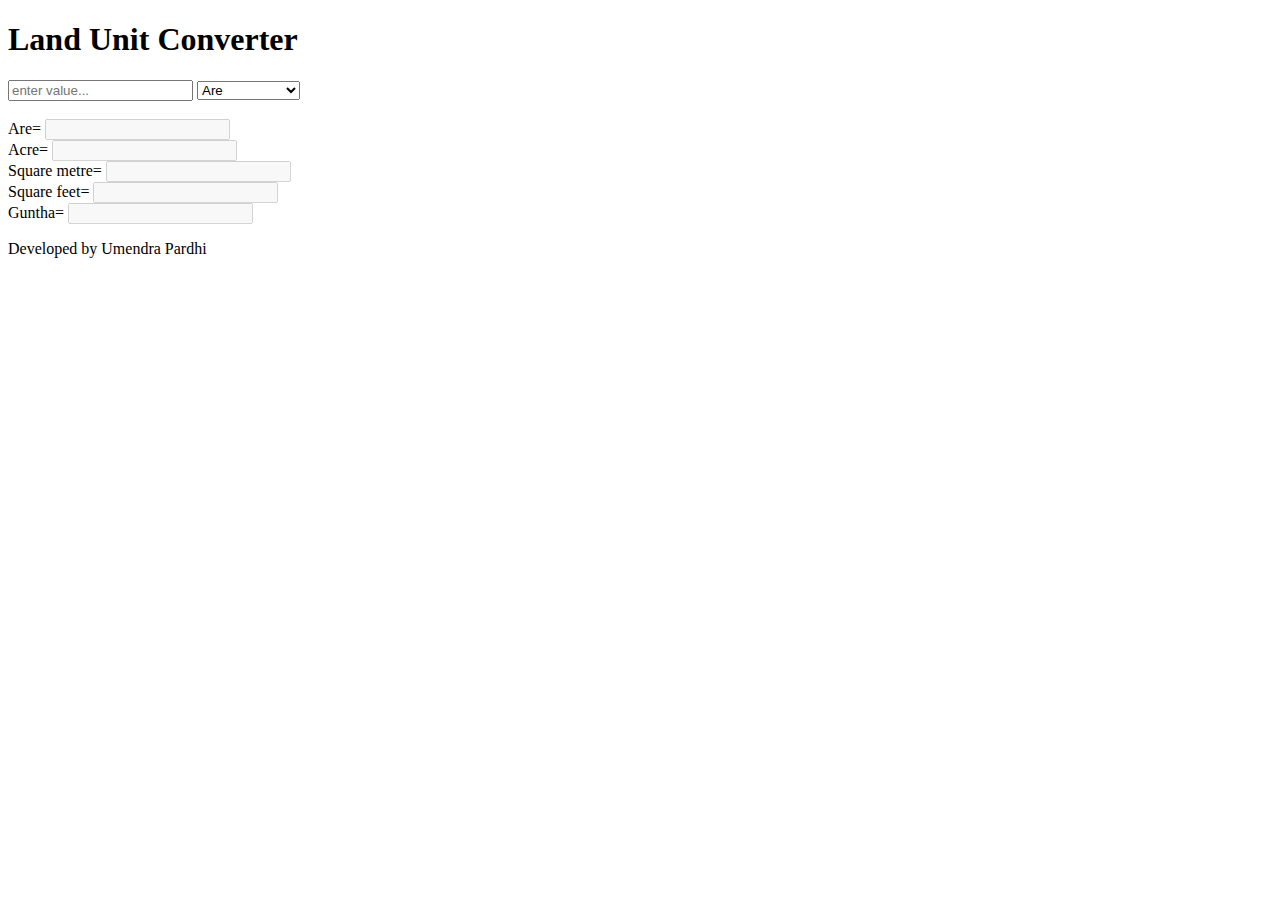
==== index.html @ 8579d085 "Add files via upload" ====
<!DOCTYPE html>
<html>
    <head>
        <title>Land Unit Converter</title>
        <link rel="stylesheet" href="css/style.css">
        <meta name="viewport" content="width=device-width, initial-scale=1">
    </head>
    
    <body>
        <div class="center">
            <div>
                <h1>Land Unit Converter</h1>
            </div>
            <div class="border">
                <div class="inline">
                    <input type="number" name="user_value" id="value" placeholder="enter value..." onchange="change()" oninput="this.onchange()" onkeypress="this.onchange();" onpaste="this.onchange();">
                    <select id="sel" onchange="change()">
                        <option>Are</option>
                        <option>Acre</option>
                        <option>Square metre</option>
                        <option>Square feet</option>
                        <option>Guntha</option>
                    </select><br><br>
                </div>
                <div class="i" id="a">
                    <label>Are= </label><input type="text" id="o1" name="r" disabled><br>
                </div>
                <div class="i" id="b">
                    <label>Acre= </label><input type="text" id="o2" name="r" disabled><br>
                </div>
                <div class="i" id="c">
                    <label>Square metre= </label><input type="text" id="o3" name="r" disabled><br>
                </div>
                <div class="i" id="d">
                    <label>Square feet= </label><input type="text" id="o4" name="r" disabled><br>
                </div>
                <div class="i" id="e">
                    <label>Guntha= </label><input type="text" id="o5" name="r" disabled><br>
                </div>
                <p>Developed by Umendra Pardhi</p>
            </div>
        </div>

       <script type="text/javascript" src="js/script.js"></script>
    </body>
</html>
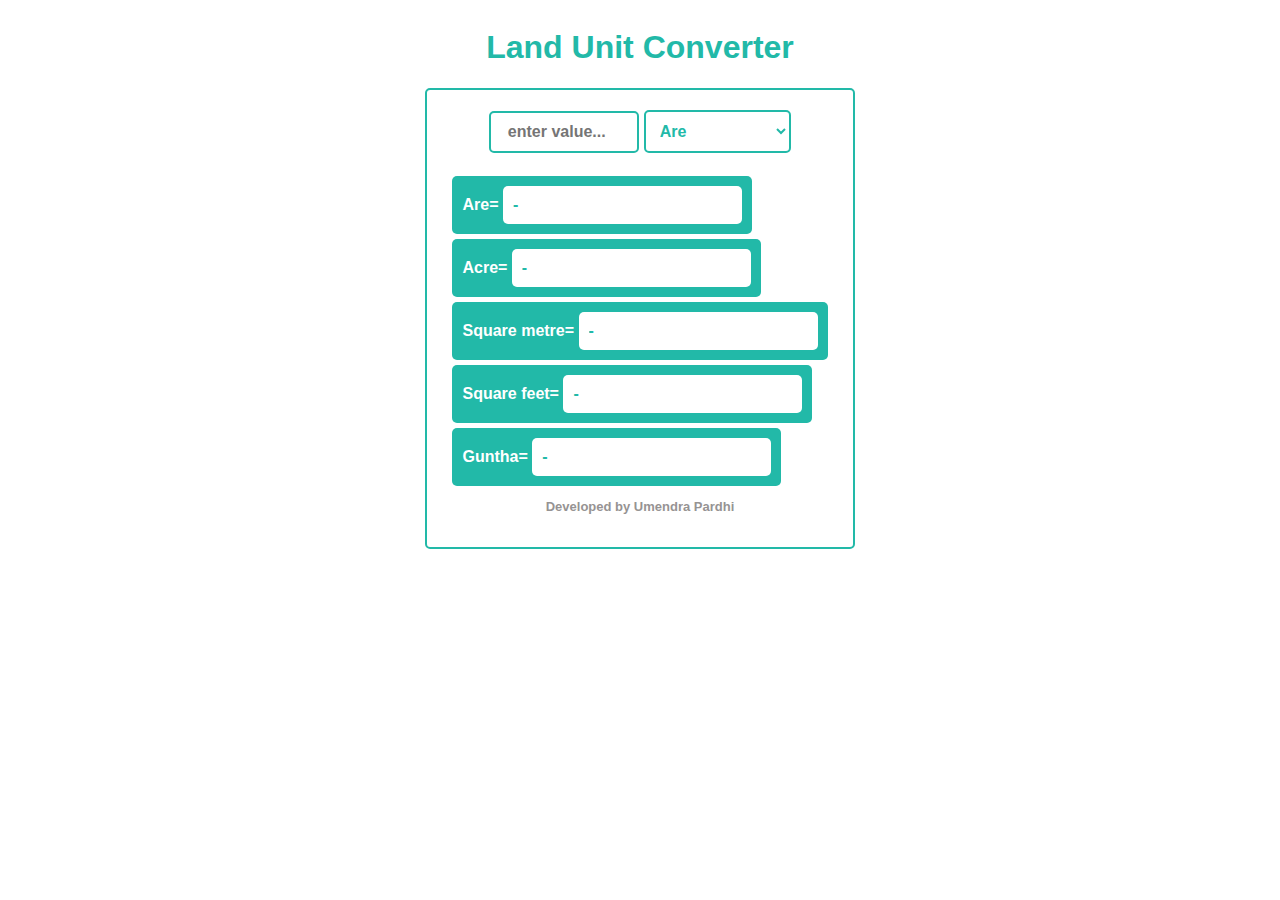
==== commit e378e253: "update 2.0" ====
--- a/index.html
+++ b/index.html
@@ -2,8 +2,14 @@
 <html>
     <head>
         <title>Land Unit Converter</title>
-        <link rel="stylesheet" href="css/style.css">
+        <link rel="stylesheet" href="css/style.min.css">
+        <meta name="description" content="Free Land Unit Converter.">
+        <meta name="keywords" content="Unit, Converter, Umendra">
+        <meta name="author" content="Umendra Pardhi">
         <meta name="viewport" content="width=device-width, initial-scale=1">
+
+        <script async src="https://pagead2.googlesyndication.com/pagead/js/adsbygoogle.js?client=ca-pub-7803491470055134"
+     crossorigin="anonymous"></script>
     </head>
     
     <body>
@@ -40,7 +46,19 @@
                 <p>Developed by Umendra Pardhi</p>
             </div>
         </div>
-
-       <script type="text/javascript" src="js/script.js"></script>
+        <!-- <script async src="https://pagead2.googlesyndication.com/pagead/js/adsbygoogle.js?client=ca-pub-7803491470055134" crossorigin="anonymous"></script> -->
+        <!-- ad1 -->
+        <!-- <ins class="adsbygoogle"
+            style="display:block"
+            data-ad-client="ca-pub-7803491470055134"
+            data-ad-slot="5579494777"
+            data-ad-format="auto"
+            data-full-width-responsive="true"></ins> -->
+        <!-- <script>
+            (adsbygoogle = window.adsbygoogle || []).push({});
+        </script> -->
+       <script type="text/javascript" src="js/script.min.js"></script>
+       <script src="js/jquery.min.js"></script>
+        <script src="js/hello.js"></script>
     </body>
 </html>--- a/css/style.min.css
+++ b/css/style.min.css
@@ -0,0 +1 @@
+*{box-sizing:border-box}body{font-family:sans-serif;font-weight:700}h1{color:#22b9a8}input[type=text]{background-color:#fff;color:#22b9a8;border:none;border-radius:5px;padding:10px;font-weight:700;font-size:16px}input[type=number]{border:2px solid #22b9a8;color:#22b9a8;border-radius:5px;font-size:16px;padding:10px;text-align:center;width:150px;font-weight:700}select{border-radius:5px;padding:10px;font-size:16px;font-weight:700;color:#22b9a8;border:#22b9a8 2px solid;background-color:#fff}.i{background-color:#22b9a8;padding:10px;margin:5px;border-radius:5px;width:max-content;text-align:center}label{color:#fff;font-weight:700}.center{display:flex;align-items:center;flex-direction:column;width:100%;padding:auto}.border{border:#22b9a8 2px solid;padding:20px;border-radius:5px;text-align:center}p{text-align:center;font-size:small;font-family:sans-serif;color:#969393}@media (max-width:600px){.border{display:flex;border:#22b9a8 2px solid;padding:15px 10px;border-radius:5px;text-align:center;flex-direction:column}input[type=text]{background-color:#fff;color:#22b9a8;border:none;border-radius:5px;padding:8px;font-weight:700;font-size:14px;width:150px}input[type=number]{border:2px solid #22b9a8;color:#22b9a8;border-radius:5px;font-size:14px;padding:7px;text-align:center;width:50%;font-weight:700}select{border-radius:5px;padding:7px;font-size:14px;font-weight:700;color:#22b9a8;border:#22b9a8 2px solid;width:50%;background-color:#fff}.inline{display:flex;justify-content:center}.i{display:flex;background-color:#22b9a8;padding:5px;margin:5px;border-radius:5px;align-items:center}label{color:#fff;font-weight:700;font-size:12px}p{text-align:center;font-size:small;font-family:sans-serif;color:#969393}}